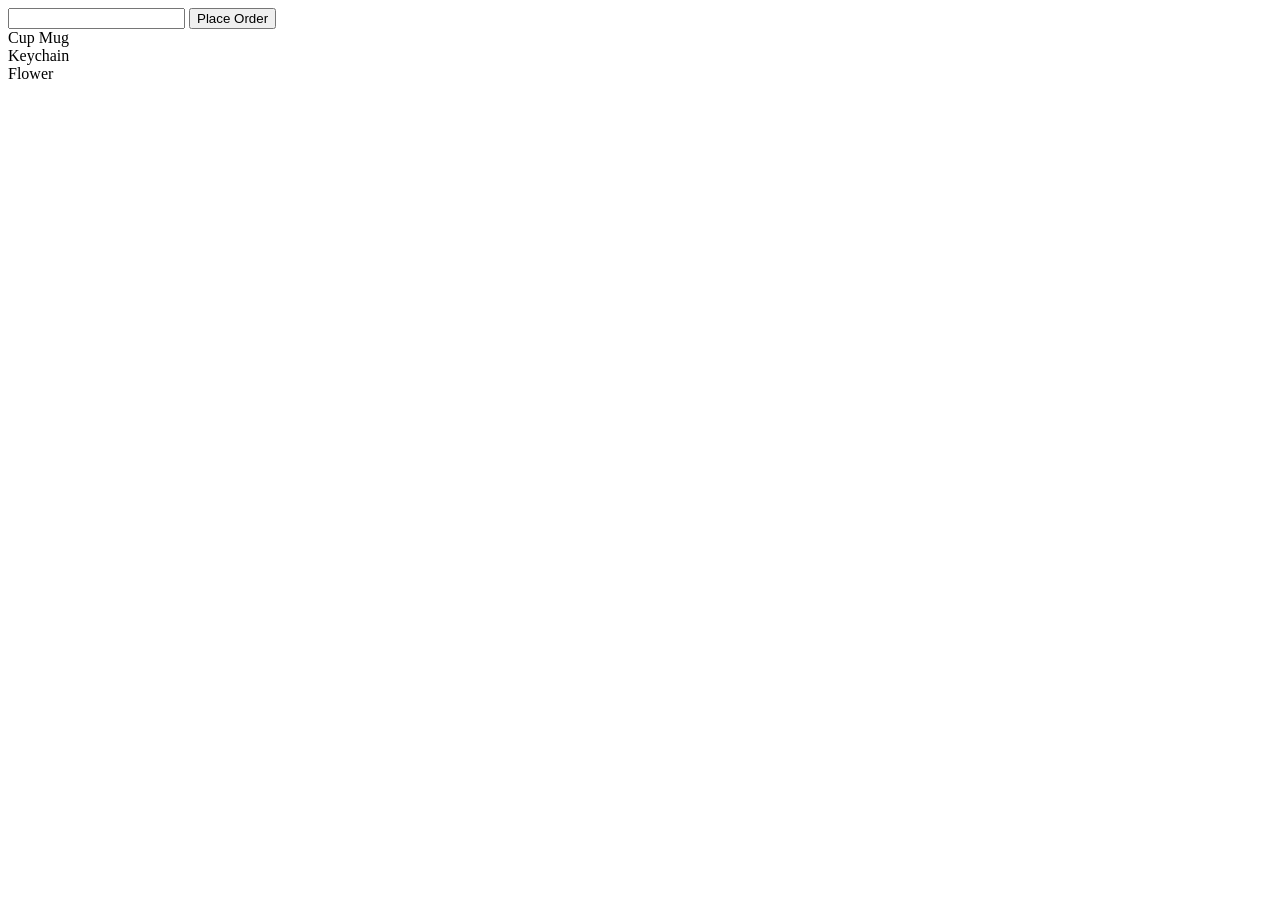
==== JavaScript/DOM/inputHandling.html @ 3c86393a "practiced Javascript." ====
<!DOCTYPE html>
<html lang="en">

<head>
    <meta charset="UTF-8">
    <meta name="viewport" content="width=device-width, initial-scale=1.0">
    <title>Document</title>

</head>

<body>

    <form id="orderForm">
        <input id="customerName" type="text">
        <button id="submitButton">Place Order</button>
    </form>


    <div class="product">Cup Mug</div>
    <div class="product">Keychain</div>
    <div class="product">Flower</div>



    <script src="input.js"></script>
    <script src="querySelectorAll.js"></script>

</body>

</html>
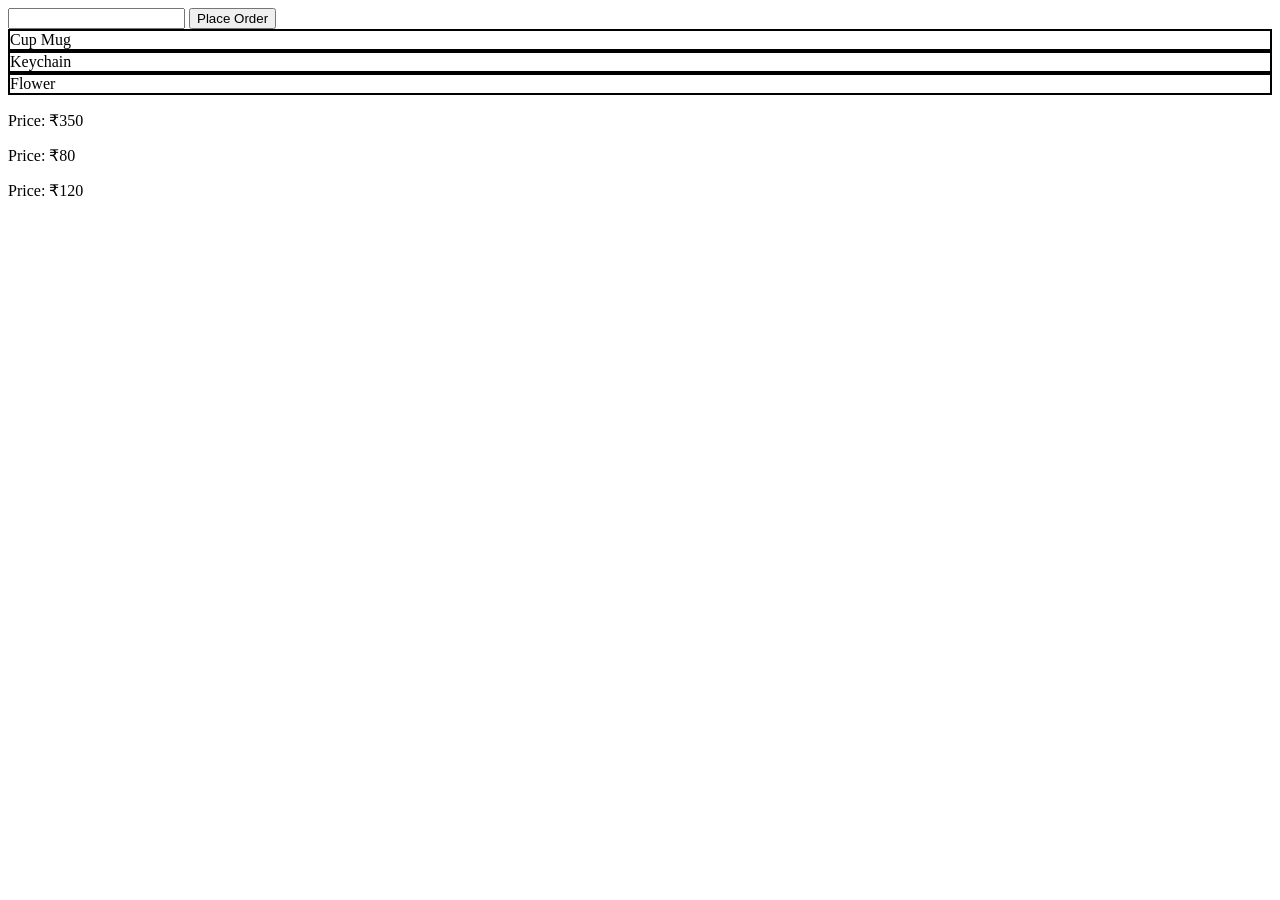
==== commit d4cf4796: "js practice code" ====
--- a/JavaScript/DOM/inputHandling.html
+++ b/JavaScript/DOM/inputHandling.html
@@ -5,6 +5,7 @@
     <meta charset="UTF-8">
     <meta name="viewport" content="width=device-width, initial-scale=1.0">
     <title>Document</title>
+    <link rel="stylesheet" href="style.css">
 
 </head>
 
@@ -21,6 +22,11 @@
     <div class="product">Flower</div>
 
 
+    <p class="price">₹350</p>
+    <p class="price">₹80</p>
+    <p class="price">₹120</p>
+
+
 
     <script src="input.js"></script>
     <script src="querySelectorAll.js"></script>
--- a/JavaScript/DOM/style.css
+++ b/JavaScript/DOM/style.css
@@ -0,0 +1,15 @@
+.added{
+    background: green;
+}
+
+.favorite{
+    background: lightpink;
+}
+
+.selected {
+    border: 2px solid black;
+}
+
+.error {
+    color: red;
+}
